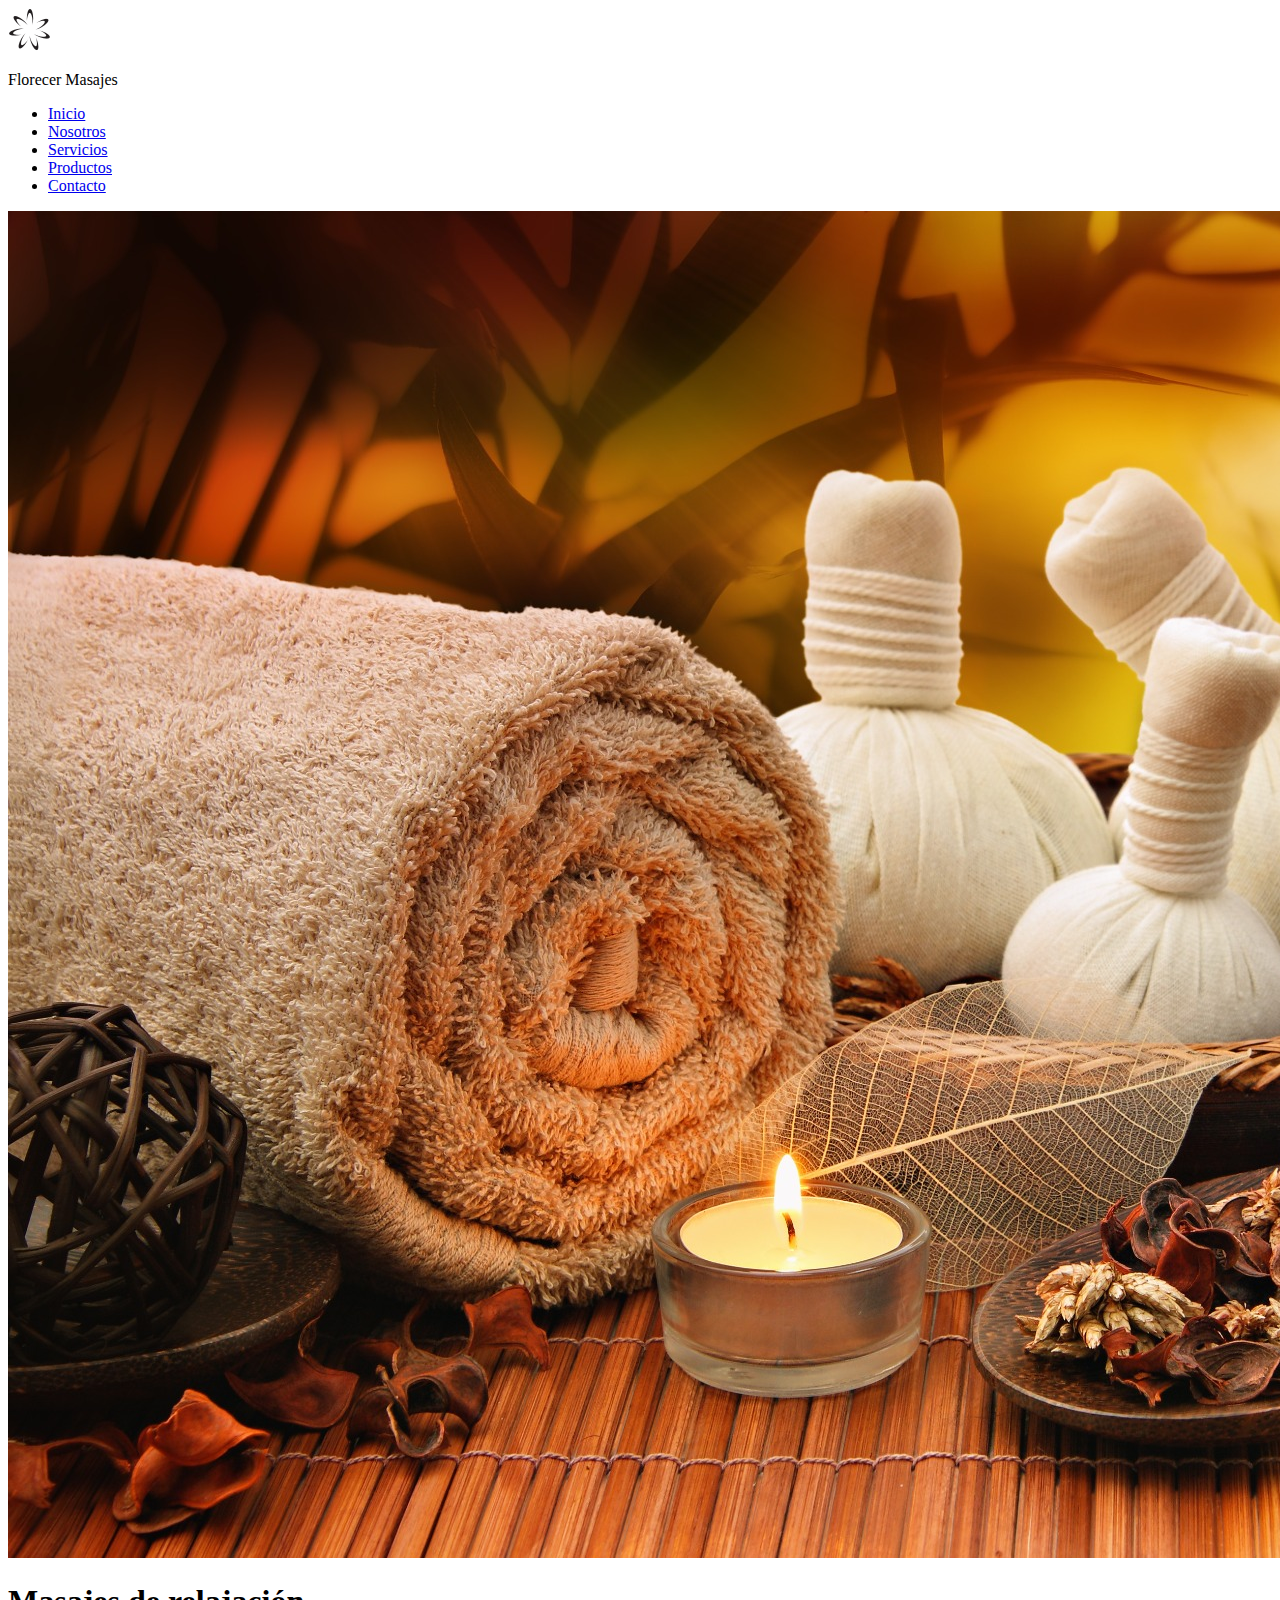
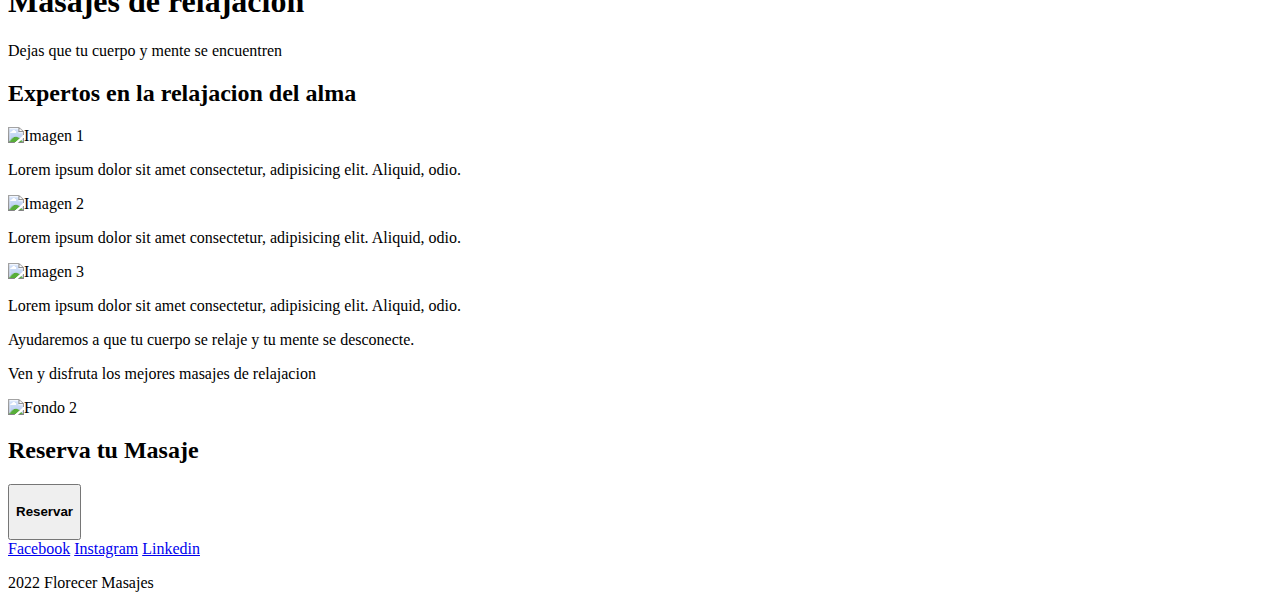
==== index.html @ 48001f01 "Prueba de repositorio github" ====
<!DOCTYPE html>
<html lang="en">
  <head>
    <meta charset="UTF-8" />
    <meta http-equiv="X-UA-Compatible" content="IE=edge" />
    <meta name="viewport" content="width=device-width, initial-scale=1.0" />
    <link rel="stylesheet" href="css/estilos.css" />
    <!-- fuente de texto-->
    <link rel="preconnect" href="https://fonts.googleapis.com" />
    <link rel="preconnect" href="https://fonts.gstatic.com" crossorigin />
    <link
      href="https://fonts.googleapis.com/css2?family=Roboto:wght@300;400;700&display=swap"
      rel="stylesheet"
    />

    <title>FLorecer Masajes</title>
  </head>

  <body>
    <!-- inicio header-->
    <header>
      <!-- Menu de navegacion-->
      <nav>
        <a class="logo_nav" href="index.html"
          ><img
            class="img_nav"
            src="Multimedia/Logo pagina.png"
            alt="Logo pagina"
        /></a>
        <p class="texto_logo">Florecer Masajes</p>
        <ul>
          <li><a href="index.html">Inicio</a></li>
          <li><a href="paginas/nosotros.html">Nosotros</a></li>
          <li><a href="paginas/servicios.html">Servicios</a></li>
          <li><a href="paginas/productos.html">Productos</a></li>
          <li><a href="paginas/contacto.html">Contacto</a></li>
        </ul>
      </nav>
      <!-- Fin menu de navegacion-->
    </header>
    <!-- Fin Header-->

    <!-- inicio seccion 1-->
    <section class="seccion1">
      <img src="Multimedia/Fondo seccion 1.jpg" alt="fondo de la seccion" />
      <h1>Masajes de relajación</h1>
      <p>Dejas que tu cuerpo y mente se encuentren</p>
    </section>
    <!-- Fin seccion 1-->

    <!-- Inicio seccion 2-->
    <section class="seccion2">
      <h2>Expertos en la relajacion del alma</h2>
      <img class="seccion2_img1" src="multimedia/imagen 1.jpg" alt="Imagen 1" />
      <p class="seccion2_parrafo1">
        Lorem ipsum dolor sit amet consectetur, adipisicing elit. Aliquid, odio.
      </p>
      <img class="seccion2_img2" src="multimedia/imagen 2.jpg" alt="Imagen 2" />
      <p class="seccion2_parrafo2">
        Lorem ipsum dolor sit amet consectetur, adipisicing elit. Aliquid, odio.
      </p>
      <img class="seccion2_img3" src="multimedia/imagen 3.jpg" alt="Imagen 3" />
      <p class="seccion2_parrafo3">
        Lorem ipsum dolor sit amet consectetur, adipisicing elit. Aliquid, odio.
      </p>
    </section>
    <!-- Fin seccion 2-->

    <!-- Inicio seccion 3-->
    <section class="seccion3">
      <p class="seccion3_p1">Ayudaremos a que tu cuerpo se relaje y tu mente se desconecte.</p>
      <p class="seccion3_p2">Ven y disfruta los mejores masajes de relajacion</p>
    </section>
    <!-- fin seccion 3-->

    <!-- inicio seccion 4-->
    <section class="seccion4">
      <img src="multimedia/imagen 4.jpg" alt="Fondo 2" />
      <h2>Reserva tu Masaje</h2>
      <button>
        <h4>Reservar</h4>
      </button>
    </section>
    <!-- Fin seccion 4-->

    <!-- inicio pie de pagina Footer-->
    <footer>
        <div class="rrss">
            <a href="http://www.facebook.cl" target="blank">Facebook</a>
            <a href="http://www.Instagram.cl" target="blank">Instagram</a>
            <a href="http://www.Linkedin.cl" target="blank">Linkedin</a>
        </div>
   

      <p>2022 Florecer Masajes</p>
    </footer>
    <!-- fin del pie de pagina Footer-->
  </body>
</html>
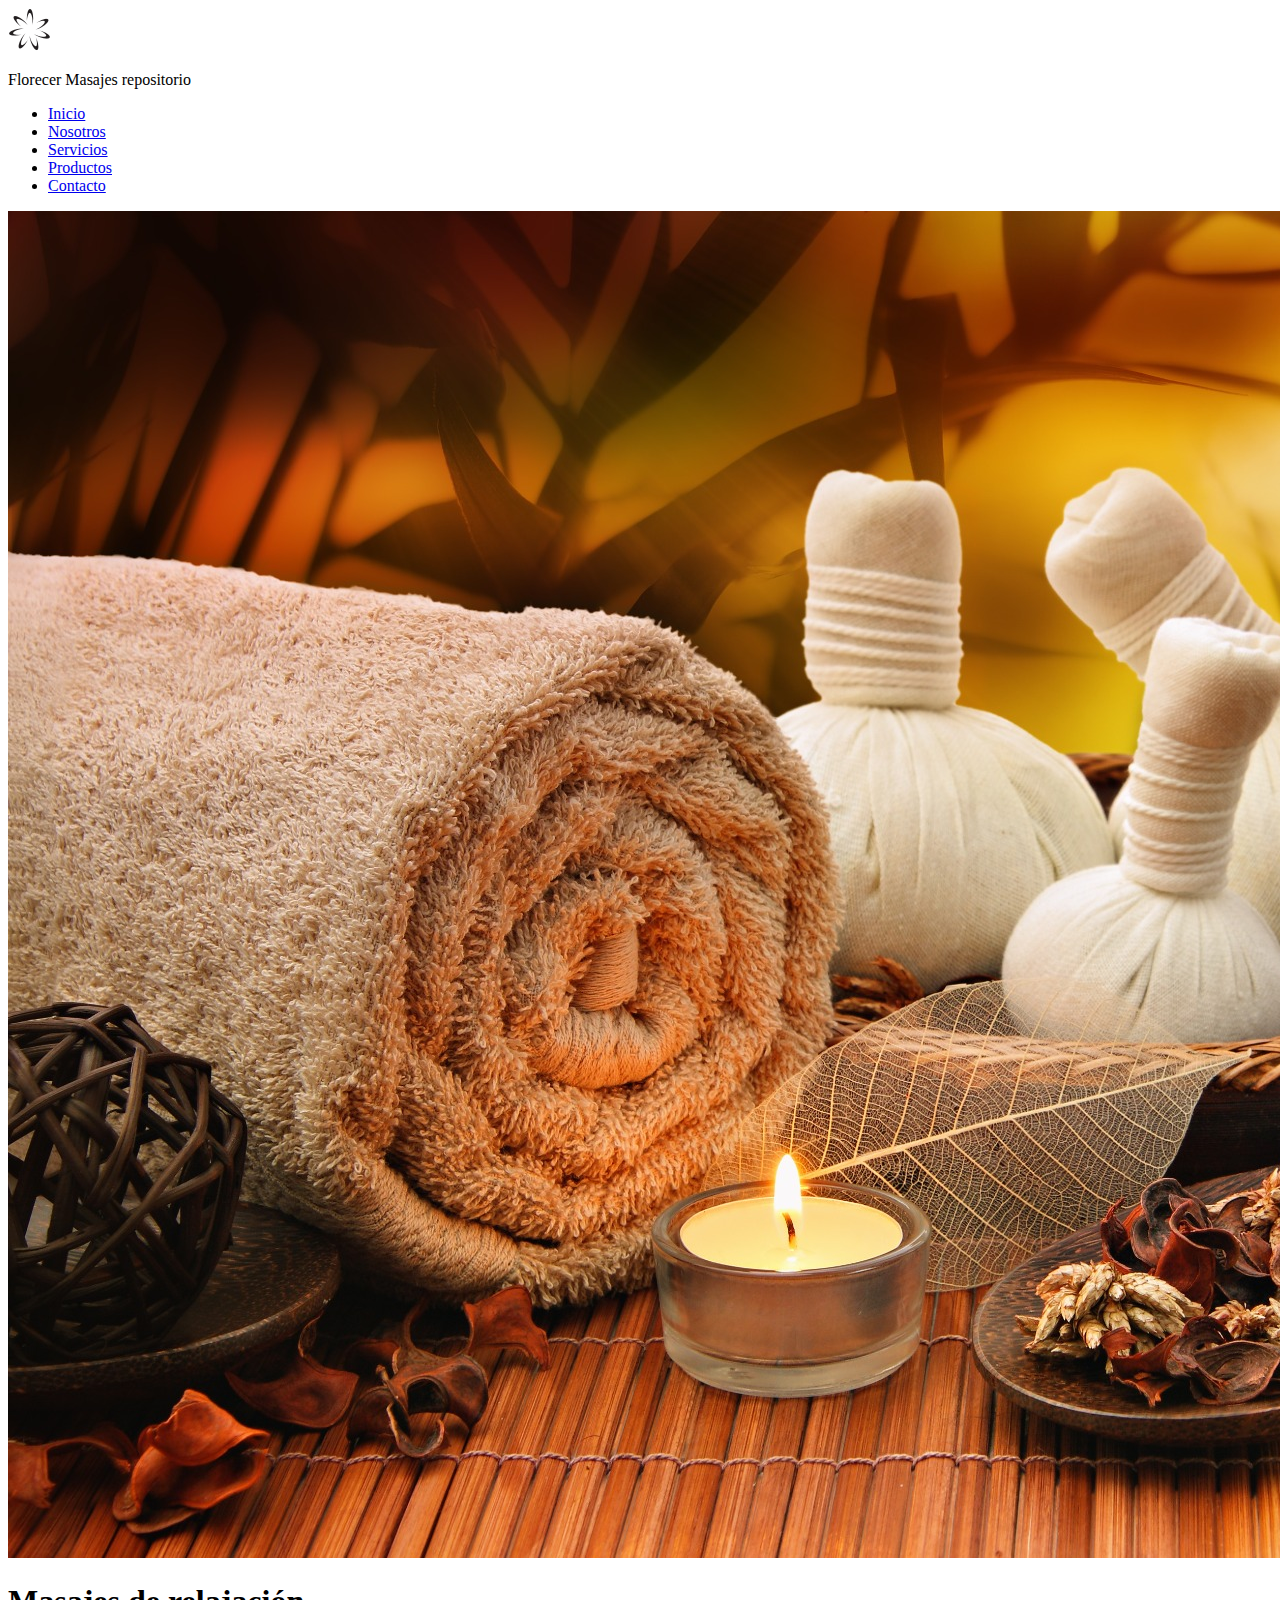
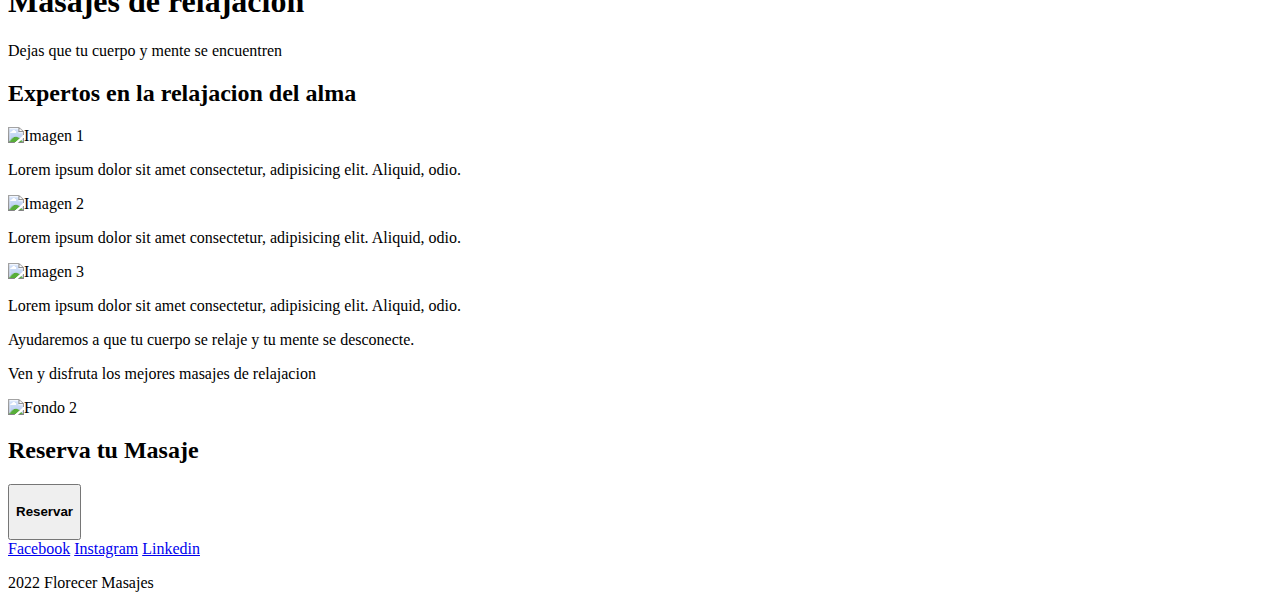
==== commit 10161b58: "Cambio nombre logo" ====
--- a/index.html
+++ b/index.html
@@ -27,7 +27,7 @@
             src="Multimedia/Logo pagina.png"
             alt="Logo pagina"
         /></a>
-        <p class="texto_logo">Florecer Masajes</p>
+        <p class="texto_logo">Florecer Masajes repositorio </p>
         <ul>
           <li><a href="index.html">Inicio</a></li>
           <li><a href="paginas/nosotros.html">Nosotros</a></li>
